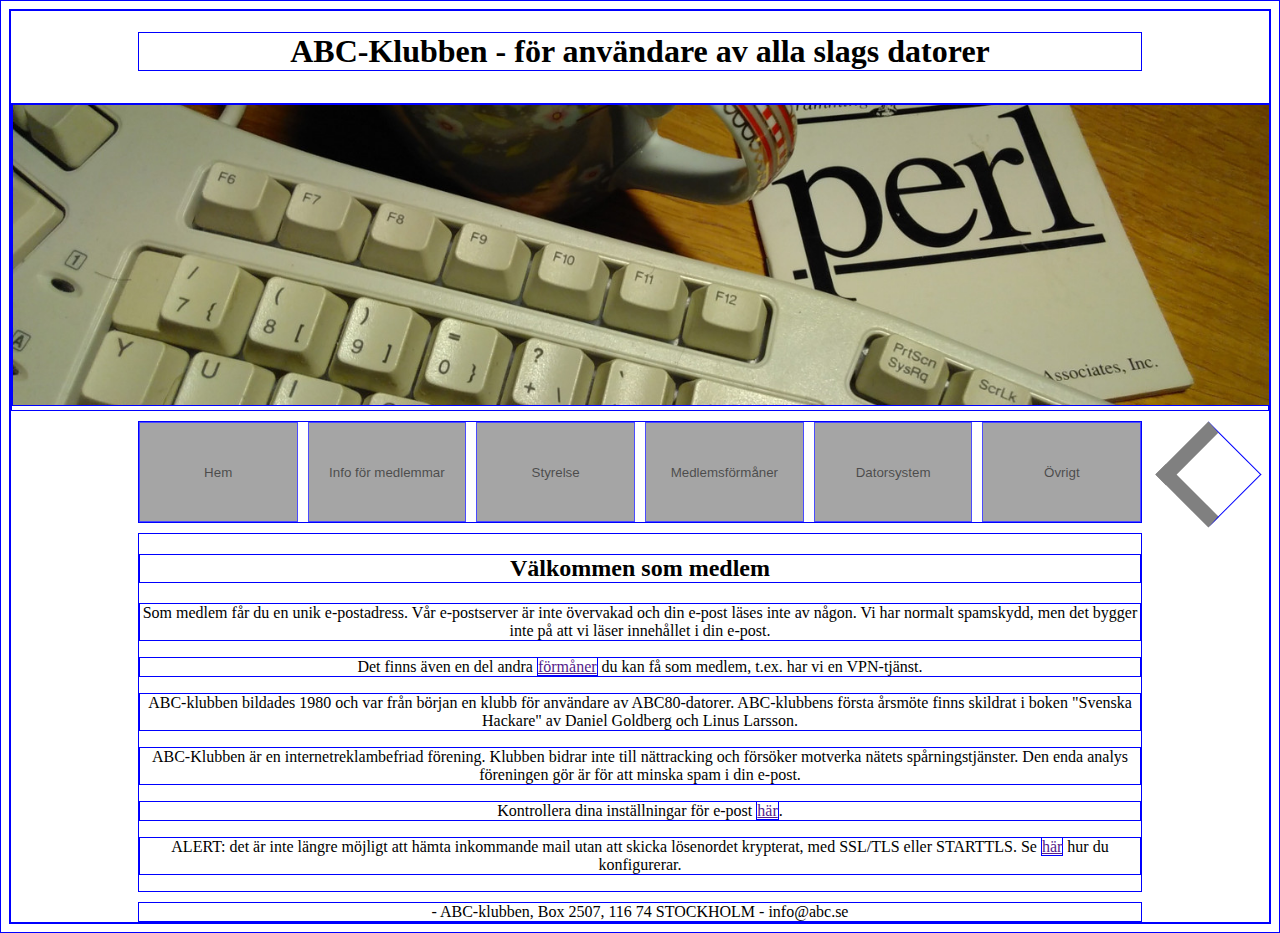
==== index.html @ f698bb84 "Add files via upload" ====
<!DOCTYPE html>
<html lang="en">

<head>
    <meta charset="UTF-8">
    <meta name="viewport" content="width=device-width, initial-scale=1.0">
    <title>Document</title>
    <link rel="stylesheet" href="navbar.css">
    <link rel="stylesheet" href="general.css">
    <link rel="stylesheet" href="index.css">
</head>

<body>
    <div class="wrapper">
        <h1 class="rubrik">ABC-Klubben - för användare av alla slags datorer</h1>
        <div class="bild"><img src="abcbild.jpg" alt=""></div>
        <div id="navbar" class="navbar">
            <button class="knapp" onclick="location.href='index.html'">Hem</button>
            <button class="knapp" onclick="location.href='index.html'">Info för medlemmar</button>
            <button class="knapp" onclick="location.href='index.html'">Styrelse</button>
            <button class="knapp" onclick="location.href='index.html'">Medlemsförmåner</button>
            <button class="knapp" onclick="location.href='index.html'">Datorsystem</button>
            <button class="knapp" onclick="location.href='ovrigt.html'">Övrigt</button>
        </div>
        <div id="pil" class="pil"></div>
        <div class="text">
            <h2>Välkommen som medlem</h2>
            <p>Som medlem får du en unik e-postadress. Vår e-postserver är inte övervakad och din e-post läses inte av
                någon. Vi har normalt spamskydd, men det bygger inte på att vi läser innehållet i din e-post.</p>
            <p>Det finns även en del andra <a href="">förmåner</a> du kan få som medlem, t.ex. har vi en VPN-tjänst.</p>
            <p>ABC-klubben bildades 1980 och var från början en klubb för användare av ABC80-datorer. ABC-klubbens
                första årsmöte finns skildrat i boken "Svenska Hackare" av Daniel Goldberg och Linus Larsson.</p>
            <p>ABC-Klubben är en internetreklambefriad förening. Klubben bidrar inte till nättracking och försöker
                motverka nätets spårningstjänster. Den enda analys föreningen gör är för att minska spam i din e-post.
            </p>
            <p>Kontrollera dina inställningar för e-post <a href="">här</a>.</p>
            <p>ALERT: det är inte längre möjligt att hämta inkommande mail utan att skicka lösenordet krypterat, med
                SSL/TLS eller STARTTLS. Se <a href="">här</a> hur du konfigurerar.</p>
        </div>
        <footer>- ABC-klubben, Box 2507, 116 74 STOCKHOLM -
            info@abc.se</footer>
    </div>
    <script src="general.js"></script>
</body>

</html>
---- navbar.css ----
/* $knapp_sz_W: 100px; */
.knapp {
  height: 100px;
  width: 200px;
  background-color: grey;
  opacity: 70%;
  cursor: pointer;
  display: grid;
  justify-content: center;
  align-items: center;
}

.pil {
  height: 58.8235294118px;
  width: 58.8235294118px;
  border-bottom: 15px solid grey;
  border-left: 15px solid grey;
  transform: rotate(45deg);
  cursor: pointer;
  margin-left: 1.2rem;
  margin-top: 1rem;
}/*# sourceMappingURL=navbar.css.map */
---- general.css ----
* {
    border: 1px solid blue;
}

.wrapper {

    text-align: center;

    display: grid;
    grid-template-columns: repeat(10, 1fr);
    grid-template-rows: auto;
    gap: 10px;
}


.rubrik {
    grid-column: 2/10;
    grid-row: 1;
}

img {
    width: 100%;
}

.bild {
    grid-row: 2;
    grid-column: 1/11;
}

.navbar {
    grid-column: 2/10;
    grid-row: 3;
    display: flex;
    gap: 10px;

    /* background: linear-gradient(to right, rgba(0, 0, 0, 1), rgba(0, 0, 0, 0)); */
}



.pil {
    grid-row: 3;
    grid-column: 10/11;
}

.text {
    grid-row: 4;
    grid-column: 2/10;
}

footer {
    grid-row: 5;
    grid-column: 2/10;
}
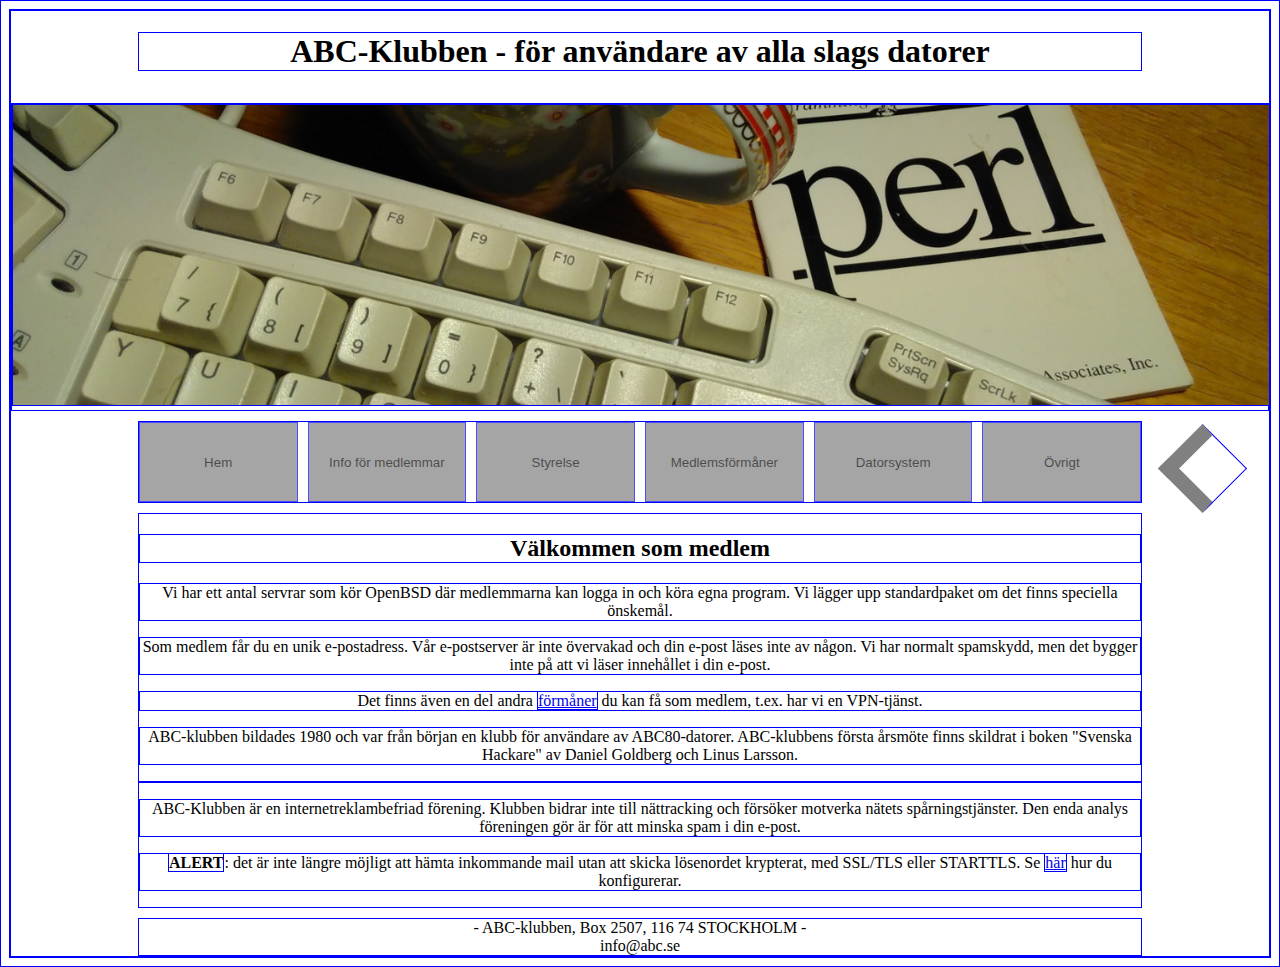
==== commit 3b09e403: "Add files via upload" ====
--- a/index.html
+++ b/index.html
@@ -7,7 +7,7 @@
     <title>Document</title>
     <link rel="stylesheet" href="navbar.css">
     <link rel="stylesheet" href="general.css">
-    <link rel="stylesheet" href="index.css">
+    <link rel="stylesheet" href="styrelse.css">
 </head>
 
 <body>
@@ -16,29 +16,33 @@
         <div class="bild"><img src="abcbild.jpg" alt=""></div>
         <div id="navbar" class="navbar">
             <button class="knapp" onclick="location.href='index.html'">Hem</button>
-            <button class="knapp" onclick="location.href='index.html'">Info för medlemmar</button>
-            <button class="knapp" onclick="location.href='index.html'">Styrelse</button>
-            <button class="knapp" onclick="location.href='index.html'">Medlemsförmåner</button>
-            <button class="knapp" onclick="location.href='index.html'">Datorsystem</button>
+            <button class="knapp" onclick="location.href='info.html'">Info för medlemmar</button>
+            <button class="knapp" onclick="location.href='Styrelse.html'">Styrelse</button>
+            <button class="knapp" onclick="location.href='medlemsformoner.html'">Medlemsförmåner</button>
+            <button class="knapp" onclick="location.href='datorsystem.html'">Datorsystem</button>
             <button class="knapp" onclick="location.href='ovrigt.html'">Övrigt</button>
         </div>
         <div id="pil" class="pil"></div>
         <div class="text">
             <h2>Välkommen som medlem</h2>
+            <p>Vi har ett antal servrar som kör OpenBSD där medlemmarna kan logga in och köra egna program. Vi lägger
+                upp standardpaket om det finns speciella önskemål.</p>
             <p>Som medlem får du en unik e-postadress. Vår e-postserver är inte övervakad och din e-post läses inte av
                 någon. Vi har normalt spamskydd, men det bygger inte på att vi läser innehållet i din e-post.</p>
-            <p>Det finns även en del andra <a href="">förmåner</a> du kan få som medlem, t.ex. har vi en VPN-tjänst.</p>
+            <p>Det finns även en del andra <a href="#">förmåner</a> du kan få som medlem, t.ex. har vi en VPN-tjänst.
             <p>ABC-klubben bildades 1980 och var från början en klubb för användare av ABC80-datorer. ABC-klubbens
                 första årsmöte finns skildrat i boken "Svenska Hackare" av Daniel Goldberg och Linus Larsson.</p>
+            </p>
             <p>ABC-Klubben är en internetreklambefriad förening. Klubben bidrar inte till nättracking och försöker
                 motverka nätets spårningstjänster. Den enda analys föreningen gör är för att minska spam i din e-post.
             </p>
-            <p>Kontrollera dina inställningar för e-post <a href="">här</a>.</p>
-            <p>ALERT: det är inte längre möjligt att hämta inkommande mail utan att skicka lösenordet krypterat, med
-                SSL/TLS eller STARTTLS. Se <a href="">här</a> hur du konfigurerar.</p>
+            <p><b>ALERT</b>: det är inte längre möjligt att hämta inkommande mail utan att skicka lösenordet krypterat,
+                med
+                SSL/TLS eller STARTTLS. Se <a href="#">här</a> hur du konfigurerar.</p>
         </div>
-        <footer>- ABC-klubben, Box 2507, 116 74 STOCKHOLM -
-            info@abc.se</footer>
+        <footer>
+            - ABC-klubben, Box 2507, 116 74 STOCKHOLM - <br> info@abc.se
+        </footer>
     </div>
     <script src="general.js"></script>
 </body>
--- a/navbar.css
+++ b/navbar.css
@@ -1,7 +1,7 @@
 /* $knapp_sz_W: 100px; */
 .knapp {
-  height: 100px;
-  width: 200px;
+  height: 80px;
+  width: 160px;
   background-color: grey;
   opacity: 70%;
   cursor: pointer;
@@ -11,8 +11,8 @@
 }
 
 .pil {
-  height: 58.8235294118px;
-  width: 58.8235294118px;
+  height: 47.0588235294px;
+  width: 47.0588235294px;
   border-bottom: 15px solid grey;
   border-left: 15px solid grey;
   transform: rotate(45deg);
--- a/general.css
+++ b/general.css
@@ -36,8 +36,6 @@
     /* background: linear-gradient(to right, rgba(0, 0, 0, 1), rgba(0, 0, 0, 0)); */
 }
 
-
-
 .pil {
     grid-row: 3;
     grid-column: 10/11;
@@ -51,4 +49,10 @@
 footer {
     grid-row: 5;
     grid-column: 2/10;
+}
+
+ul {
+    display: grid;
+    justify-content: center;
+    align-items: center;
 }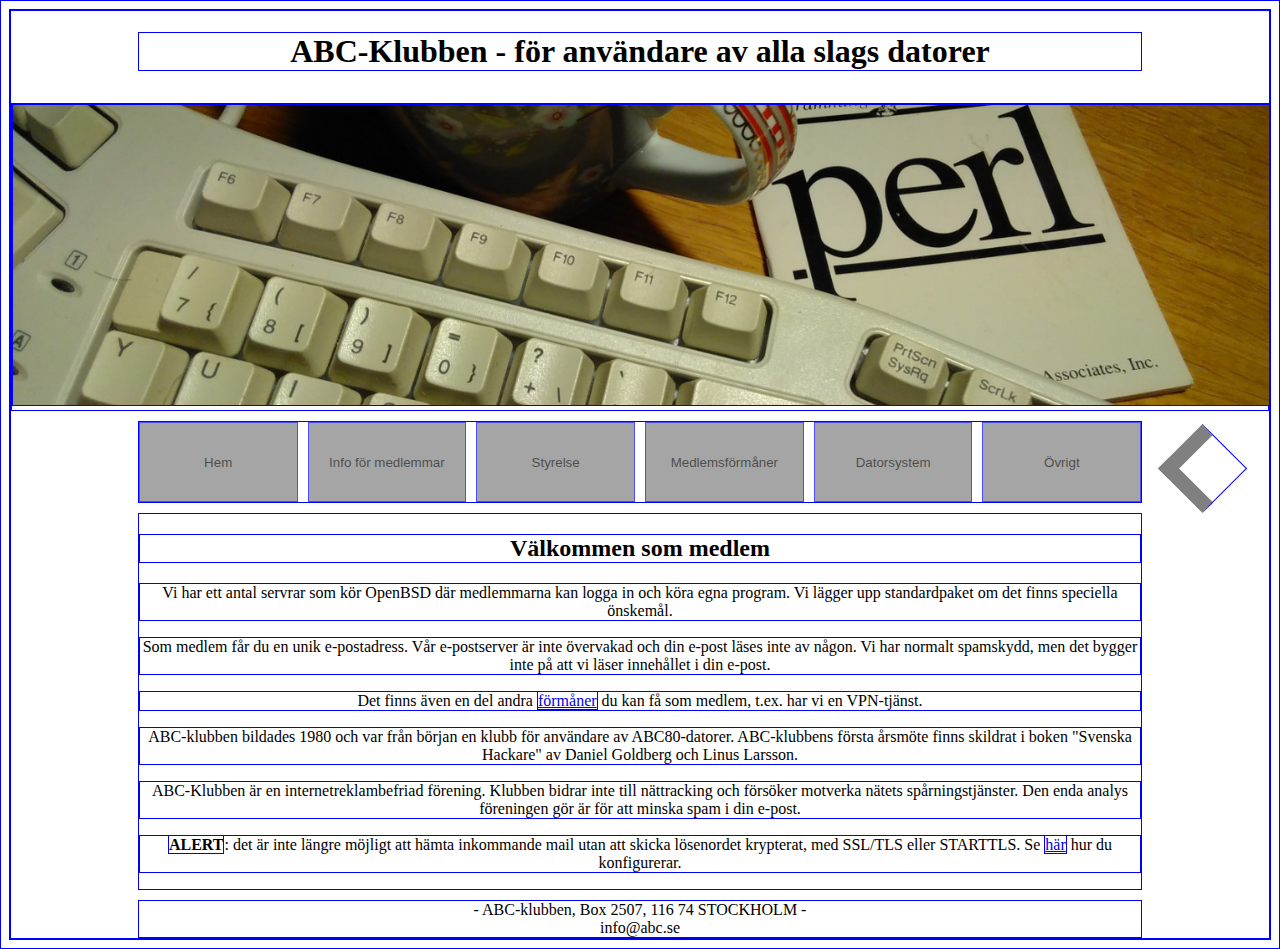
==== commit 93495795: "Add files via upload" ====
--- a/index.html
+++ b/index.html
@@ -7,13 +7,12 @@
     <title>Document</title>
     <link rel="stylesheet" href="navbar.css">
     <link rel="stylesheet" href="general.css">
-    <link rel="stylesheet" href="styrelse.css">
 </head>
 
 <body>
     <div class="wrapper">
         <h1 class="rubrik">ABC-Klubben - för användare av alla slags datorer</h1>
-        <div class="bild"><img src="abcbild.jpg" alt=""></div>
+        <div class="bild"><img src="bilder/abcbild.jpg" alt=""></div>
         <div id="navbar" class="navbar">
             <button class="knapp" onclick="location.href='index.html'">Hem</button>
             <button class="knapp" onclick="location.href='info.html'">Info för medlemmar</button>
@@ -30,9 +29,10 @@
             <p>Som medlem får du en unik e-postadress. Vår e-postserver är inte övervakad och din e-post läses inte av
                 någon. Vi har normalt spamskydd, men det bygger inte på att vi läser innehållet i din e-post.</p>
             <p>Det finns även en del andra <a href="#">förmåner</a> du kan få som medlem, t.ex. har vi en VPN-tjänst.
+            </p>
             <p>ABC-klubben bildades 1980 och var från början en klubb för användare av ABC80-datorer. ABC-klubbens
                 första årsmöte finns skildrat i boken "Svenska Hackare" av Daniel Goldberg och Linus Larsson.</p>
-            </p>
+
             <p>ABC-Klubben är en internetreklambefriad förening. Klubben bidrar inte till nättracking och försöker
                 motverka nätets spårningstjänster. Den enda analys föreningen gör är för att minska spam i din e-post.
             </p>
--- a/general.css
+++ b/general.css
@@ -52,7 +52,7 @@
 }
 
 ul {
+    text-align: left;
     display: grid;
     justify-content: center;
-    align-items: center;
 }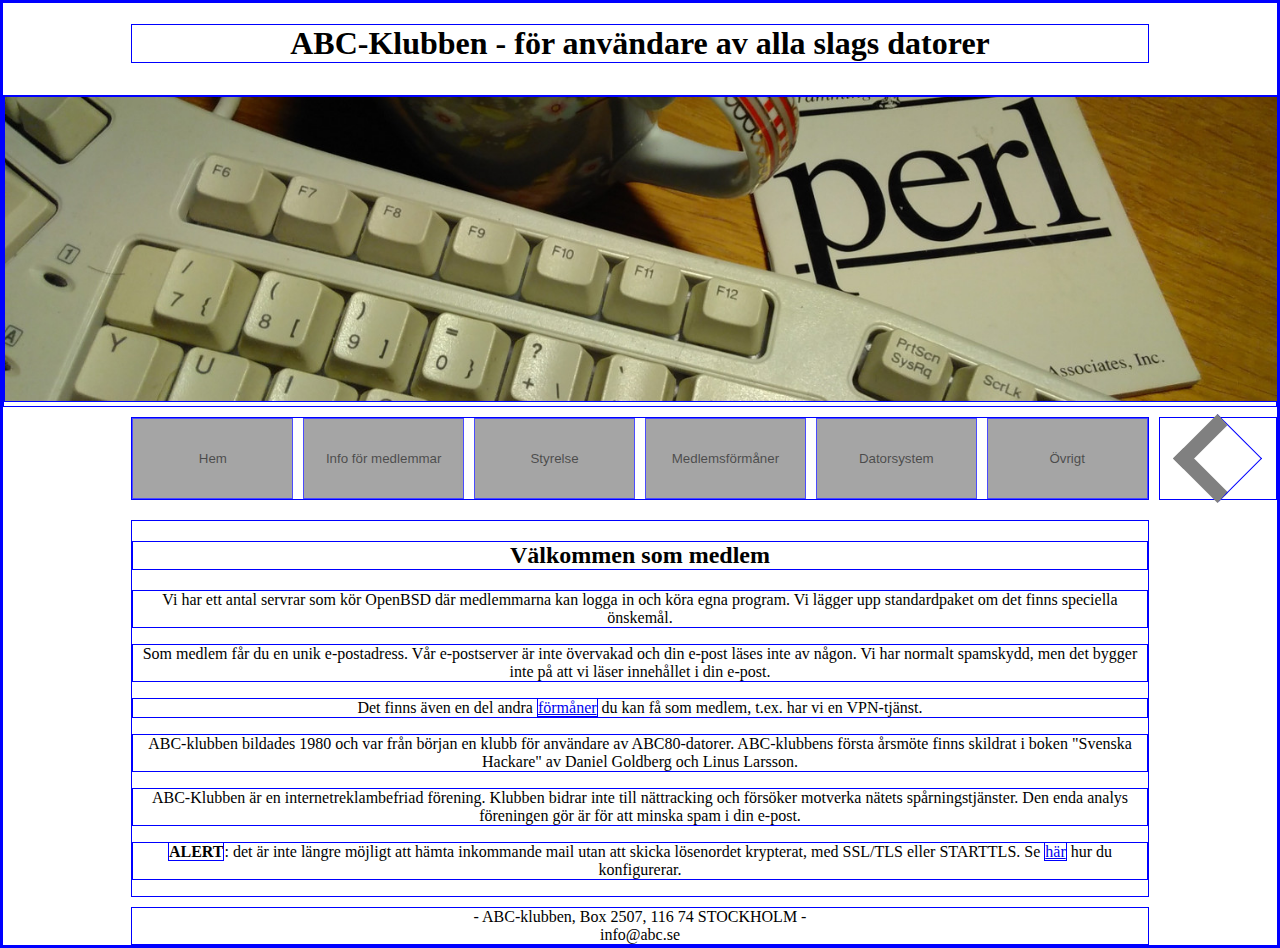
==== commit cf306339: "Add files via upload" ====
--- a/index.html
+++ b/index.html
@@ -21,7 +21,9 @@
             <button class="knapp" onclick="location.href='datorsystem.html'">Datorsystem</button>
             <button class="knapp" onclick="location.href='ovrigt.html'">Övrigt</button>
         </div>
-        <div id="pil" class="pil"></div>
+        <div class="pildiv">
+            <div id="pil" class="pil"></div>
+        </div>
         <div class="text">
             <h2>Välkommen som medlem</h2>
             <p>Vi har ett antal servrar som kör OpenBSD där medlemmarna kan logga in och köra egna program. Vi lägger
--- a/navbar.css
+++ b/navbar.css
@@ -1,13 +1,11 @@
 /* $knapp_sz_W: 100px; */
 .knapp {
-  height: 80px;
-  width: 160px;
+  /* height: $size;
+  width: $size * 2; */
   background-color: grey;
   opacity: 70%;
   cursor: pointer;
-  display: grid;
-  justify-content: center;
-  align-items: center;
+  aspect-ratio: 2/1;
 }
 
 .pil {
@@ -17,6 +15,4 @@
   border-left: 15px solid grey;
   transform: rotate(45deg);
   cursor: pointer;
-  margin-left: 1.2rem;
-  margin-top: 1rem;
 }/*# sourceMappingURL=navbar.css.map */--- a/general.css
+++ b/general.css
@@ -1,5 +1,10 @@
 * {
     border: 1px solid blue;
+
+}
+
+body {
+    margin: 0;
 }
 
 .wrapper {
@@ -11,7 +16,6 @@
     grid-template-rows: auto;
     gap: 10px;
 }
-
 
 .rubrik {
     grid-column: 2/10;
@@ -30,24 +34,74 @@
 .navbar {
     grid-column: 2/10;
     grid-row: 3;
-    display: flex;
+    display: grid;
+    grid-template-columns: repeat(6, minmax(40px, 1fr));
+    justify-content: space-between;
     gap: 10px;
+
+    justify-content: center;
+    align-items: center;
 
     /* background: linear-gradient(to right, rgba(0, 0, 0, 1), rgba(0, 0, 0, 0)); */
 }
 
-.pil {
+@media only screen and (max-width: 1000px) {
+    .knapp {
+        font-size: 10px;
+    }
+
+    .pil {
+        height: 30px;
+        width: 30px;
+
+        border-bottom: 10px solid grey;
+        border-left: 10px solid grey;
+    }
+
+}
+
+@media only screen and (max-width: 700px) {
+    .knapp {
+        font-size: 6px;
+    }
+
+    .pil {
+        height: 20px;
+        width: 20px;
+
+        border-bottom: 7px solid grey;
+        border-left: 7px solid grey;
+    }
+
+}
+
+@media only screen and (max-width: 600px) {
+    .knapp {
+        font-size: 4px;
+    }
+
+    .pil {
+        height: 20px;
+        width: 20px;
+    }
+
+}
+
+.pildiv {
     grid-row: 3;
     grid-column: 10/11;
+    display: grid;
+    justify-content: center;
+    align-items: center;
 }
 
 .text {
-    grid-row: 4;
+    grid-row: 5;
     grid-column: 2/10;
 }
 
 footer {
-    grid-row: 5;
+    grid-row: 6;
     grid-column: 2/10;
 }
 
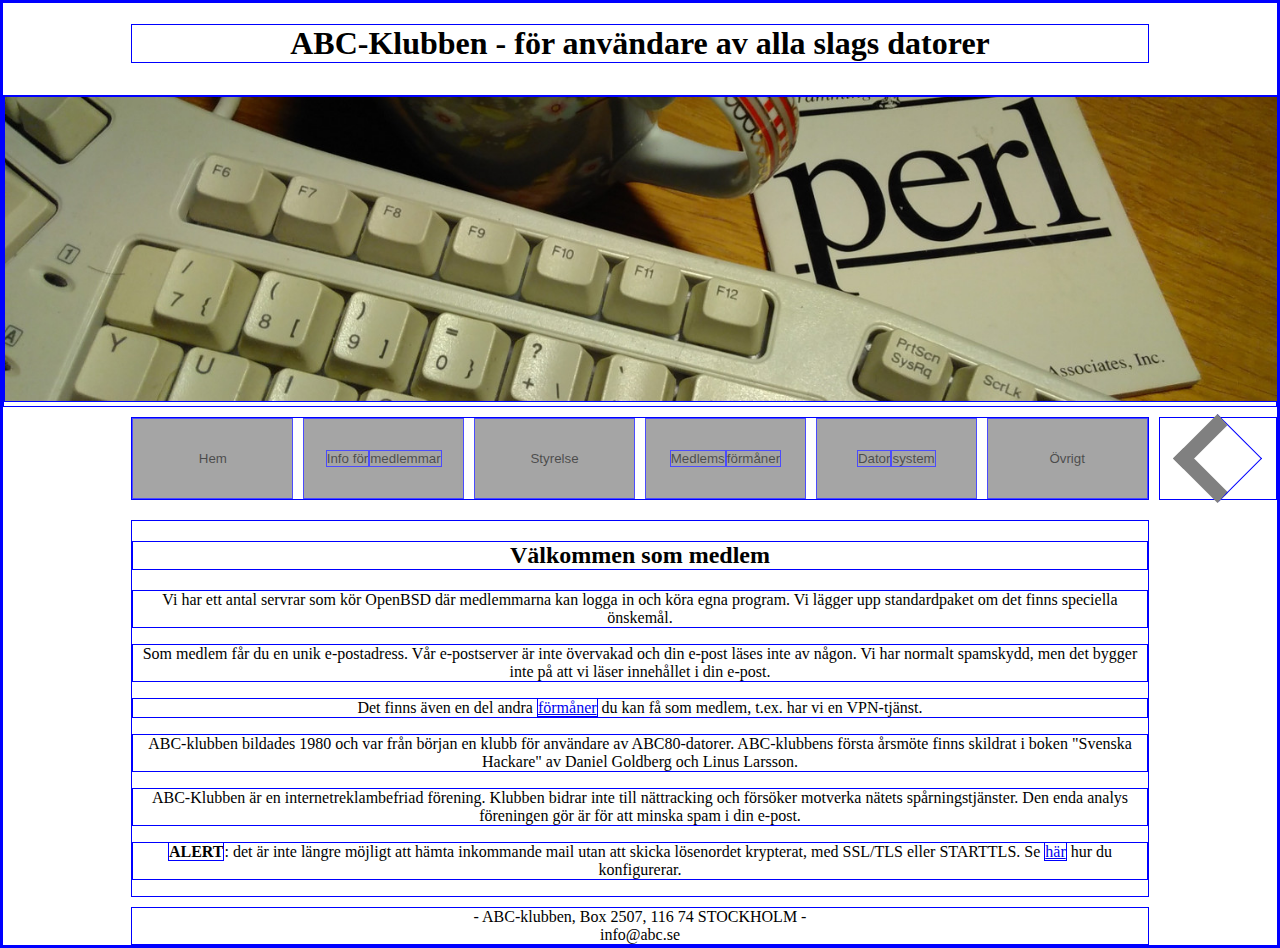
==== commit 1bc6d5df: "Add files via upload" ====
--- a/index.html
+++ b/index.html
@@ -15,10 +15,19 @@
         <div class="bild"><img src="bilder/abcbild.jpg" alt=""></div>
         <div id="navbar" class="navbar">
             <button class="knapp" onclick="location.href='index.html'">Hem</button>
-            <button class="knapp" onclick="location.href='info.html'">Info för medlemmar</button>
+            <button class="knapp textflex" onclick="location.href='info.html'">
+                <div class="flex1">Info för </div>
+                <div class="flex2">medlemmar</div>
+            </button>
             <button class="knapp" onclick="location.href='Styrelse.html'">Styrelse</button>
-            <button class="knapp" onclick="location.href='medlemsformoner.html'">Medlemsförmåner</button>
-            <button class="knapp" onclick="location.href='datorsystem.html'">Datorsystem</button>
+            <button class="knapp textflex" onclick="location.href='medlemsformoner.html'">
+                <div class="flex1">Medlems</div>
+                <div class="flex2">förmåner</div>
+            </button>
+            <button class="knapp textflex" onclick="location.href='datorsystem.html'">
+                <div class="flex1">Dator</div>
+                <div class="flex2">system</div>
+            </button>
             <button class="knapp" onclick="location.href='ovrigt.html'">Övrigt</button>
         </div>
         <div class="pildiv">
@@ -46,6 +55,7 @@
             - ABC-klubben, Box 2507, 116 74 STOCKHOLM - <br> info@abc.se
         </footer>
     </div>
+    <script src="https://cdn.jsdelivr.net/npm/gsap@3.12.5/dist/gsap.min.js"></script>
     <script src="general.js"></script>
 </body>
 
--- a/general.css
+++ b/general.css
@@ -62,7 +62,7 @@
 
 @media only screen and (max-width: 700px) {
     .knapp {
-        font-size: 6px;
+        font-size: 8px;
     }
 
     .pil {
@@ -76,9 +76,9 @@
 }
 
 @media only screen and (max-width: 600px) {
-    .knapp {
+    /* .knapp {
         font-size: 4px;
-    }
+    } */
 
     .pil {
         height: 20px;
@@ -86,6 +86,15 @@
     }
 
 }
+
+.textflex {
+    display: flex;
+    justify-content: center;
+    align-items: center;
+    flex-wrap: wrap;
+}
+
+
 
 .pildiv {
     grid-row: 3;
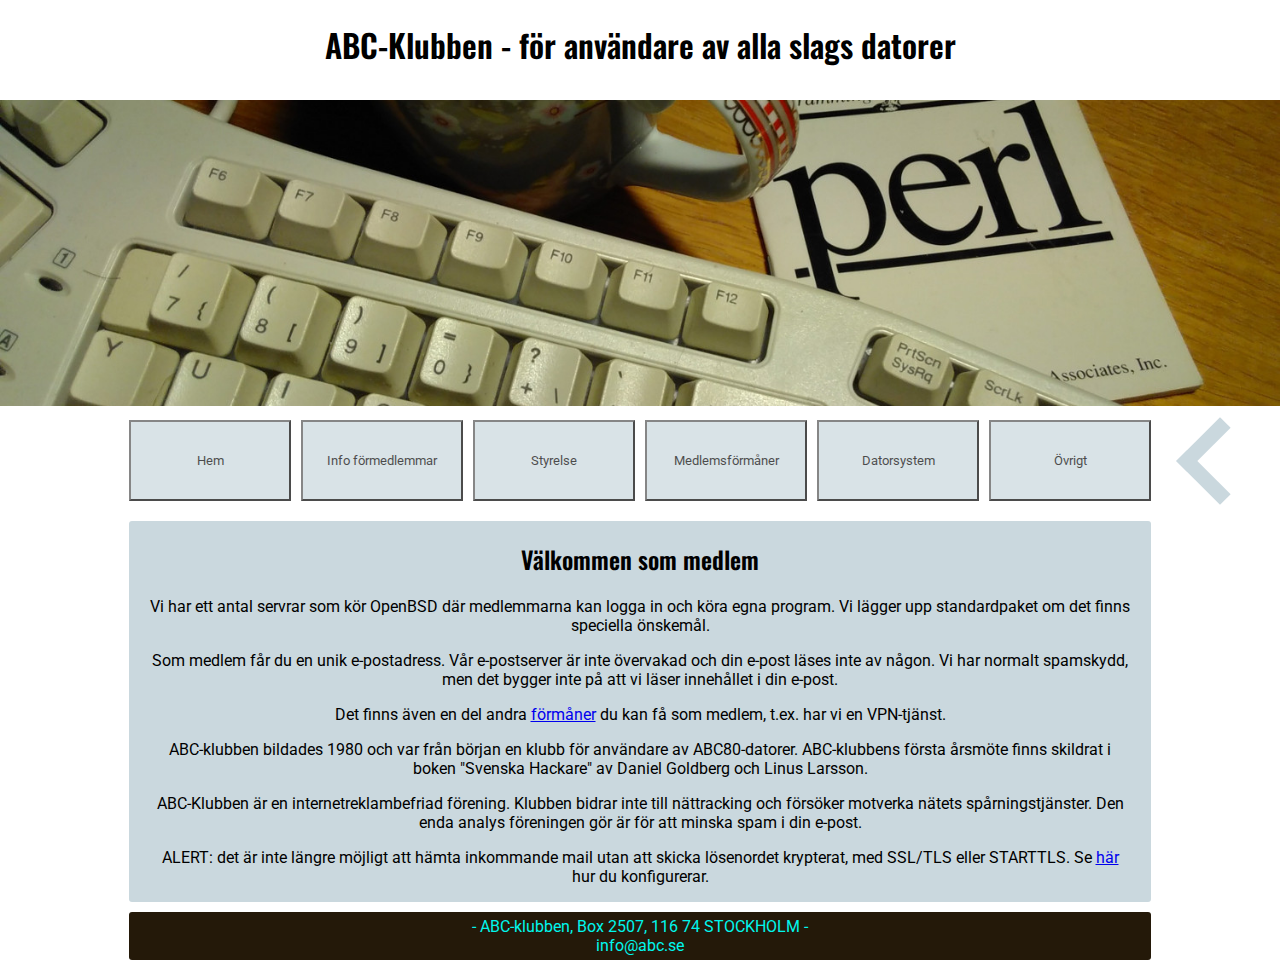
==== commit 13737184: "Add files via upload" ====
--- a/index.html
+++ b/index.html
@@ -4,9 +4,15 @@
 <head>
     <meta charset="UTF-8">
     <meta name="viewport" content="width=device-width, initial-scale=1.0">
-    <title>Document</title>
+    <title>abc.se - Hem</title>
     <link rel="stylesheet" href="navbar.css">
     <link rel="stylesheet" href="general.css">
+    <link href="https://fonts.googleapis.com/css2?family=Oswald:wght@200..700&display=swap" rel="stylesheet">
+    <link rel="preconnect" href="https://fonts.googleapis.com">
+    <link rel="preconnect" href="https://fonts.gstatic.com" crossorigin>
+    <link
+        href="https://fonts.googleapis.com/css2?family=Oswald:wght@200..700&family=Roboto:ital,wght@0,100;0,300;0,400;0,500;0,700;0,900;1,100;1,300;1,400;1,500;1,700;1,900&display=swap"
+        rel="stylesheet">
 </head>
 
 <body>
@@ -30,10 +36,10 @@
             </button>
             <button class="knapp" onclick="location.href='ovrigt.html'">Övrigt</button>
         </div>
-        <div class="pildiv">
+        <div id="pildiv" class="pildiv">
             <div id="pil" class="pil"></div>
         </div>
-        <div class="text">
+        <div id="text" class="text">
             <h2>Välkommen som medlem</h2>
             <p>Vi har ett antal servrar som kör OpenBSD där medlemmarna kan logga in och köra egna program. Vi lägger
                 upp standardpaket om det finns speciella önskemål.</p>
--- a/navbar.css
+++ b/navbar.css
@@ -1,8 +1,6 @@
 /* $knapp_sz_W: 100px; */
 .knapp {
-  /* height: $size;
-  width: $size * 2; */
-  background-color: grey;
+  background-color: #CAD8DE;
   opacity: 70%;
   cursor: pointer;
   aspect-ratio: 2/1;
@@ -11,8 +9,8 @@
 .pil {
   height: 47.0588235294px;
   width: 47.0588235294px;
-  border-bottom: 15px solid grey;
-  border-left: 15px solid grey;
+  border-bottom: 15px solid #CAD8DE;
+  border-left: 15px solid #CAD8DE;
   transform: rotate(45deg);
   cursor: pointer;
 }/*# sourceMappingURL=navbar.css.map */--- a/general.css
+++ b/general.css
@@ -1,10 +1,31 @@
 * {
-    border: 1px solid blue;
 
+    font-family: "Roboto", sans-serif;
+    font-weight: 400;
+    font-style: normal;
+
+}
+
+:root {
+    --svart: #0F1108;
+    --brun: #241909;
+    --nyan: #00F6ED;
+    --ljusgrå: #CAD8DE;
+    --mörkgrå: #645853;
 }
 
 body {
     margin: 0;
+}
+
+h1,
+h2,
+h3 {
+    font-family: "Oswald", sans-serif;
+    font-optical-sizing: auto;
+    font-weight: 600;
+    font-style: normal;
+
 }
 
 .wrapper {
@@ -107,11 +128,26 @@
 .text {
     grid-row: 5;
     grid-column: 2/10;
+
+    background-color: var(--ljusgrå);
+
+    border-radius: 3px;
+    padding-right: 20px;
+    padding-left: 20px;
 }
 
 footer {
     grid-row: 6;
     grid-column: 2/10;
+
+    background-color: var(--brun);
+
+    color: var(--nyan);
+
+    border-radius: 3px;
+
+    padding-top: 5px;
+    padding-bottom: 5px;
 }
 
 ul {
